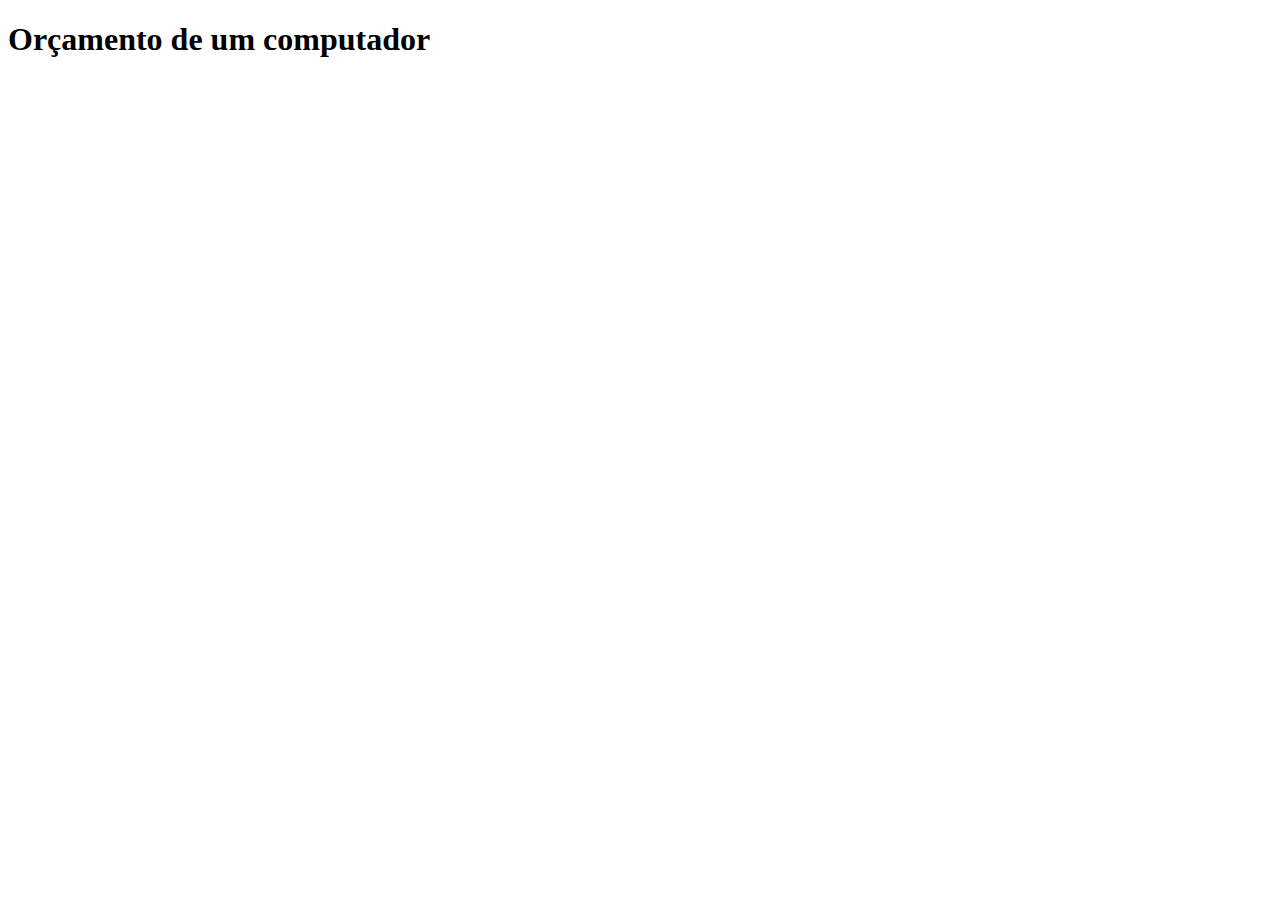
==== orcamento.html @ e0a7084b "Adicionado orcamento.html" ====
<!DOCTYPE html>
<html lang="pt-br">
<head>
    <meta charset="UTF-8">
    <meta name="viewport" content="width=device-width, initial-scale=1.0">
    <title>Orçamento</title>
</head>
<body>
    <h1>Orçamento de um computador</h1>
</body>
</html>
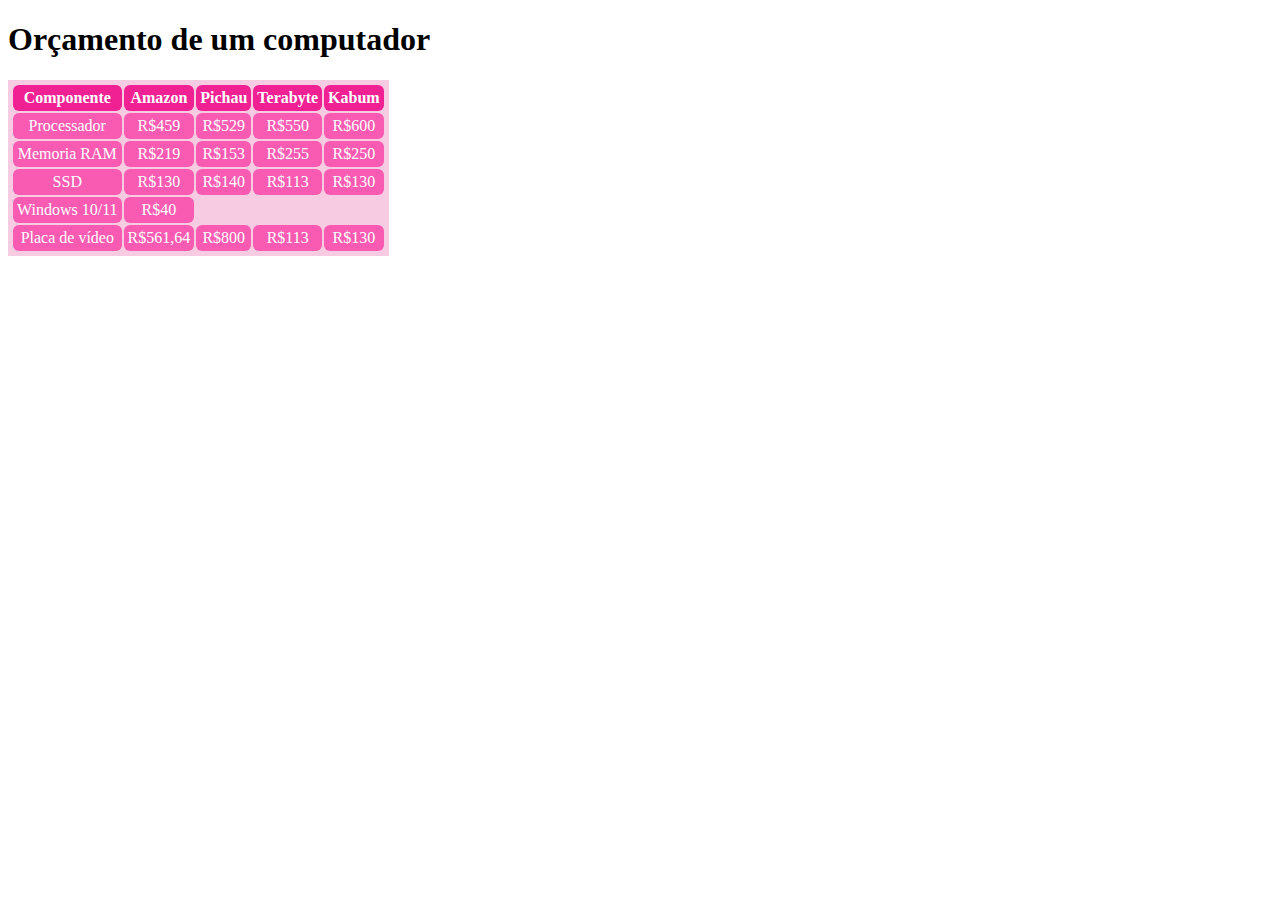
==== commit 1f89c145: "adicionada tabela de orçamento" ====
--- a/orcamento.html
+++ b/orcamento.html
@@ -3,9 +3,58 @@
 <head>
     <meta charset="UTF-8">
     <meta name="viewport" content="width=device-width, initial-scale=1.0">
+ <link rel="stylesheet" href="orcamento.css">
     <title>Orçamento</title>
 </head>
 <body>
     <h1>Orçamento de um computador</h1>
+    <table>
+        <tr>
+            <th>Componente</th>
+            <th>Amazon</th>
+            <th>Pichau</th>
+            <th>Terabyte</th>
+            <th>Kabum</th>
+        </tr>
+        <tr>
+
+           <td>Processador</td>
+           <td>R$459</td>
+           <td>R$529</td>
+           <td>R$550</td>
+           <td>R$600</td>
+
+        </tr>
+
+        <tr>
+             <td>Memoria RAM</td>
+            <td>R$219</td>
+            <td>R$153</td>
+            <td>R$255</td>
+            <td>R$250</td>
+        </tr>
+        
+        <tr>
+            <td>SSD</td>
+            <td>R$130</td>
+            <td>R$140</td>
+            <td>R$113</td>
+            <td>R$130</td>
+        </tr>
+
+        <tr>
+            <td>Windows 10/11</td>
+            <td>R$40</td>
+        </tr>
+
+        <tr>
+            <td>Placa de vídeo</td>
+            <td>R$561,64</td>
+            <td>R$800</td>
+            <td>R$113</td>
+            <td>R$130</td>
+        </tr>
+
+    </table>
 </body>
 </html>--- a/orcamento.css
+++ b/orcamento.css
@@ -0,0 +1,25 @@
+td{
+    
+    padding: 4px;
+    text-align: center;
+    background-color:#f85bb1 ;
+    border-radius: 6px;
+    color: #ffffff;
+}
+
+th{
+    padding: 4px;
+    text-align: center;
+    background-color:#f02193 ;
+    border-radius: 6px;
+    color: rgb(255, 255, 255);
+}
+
+table{
+    background-color: #f7cce3;
+    padding: 3px;
+}
+
+body{
+    background-color: #ffffff;
+}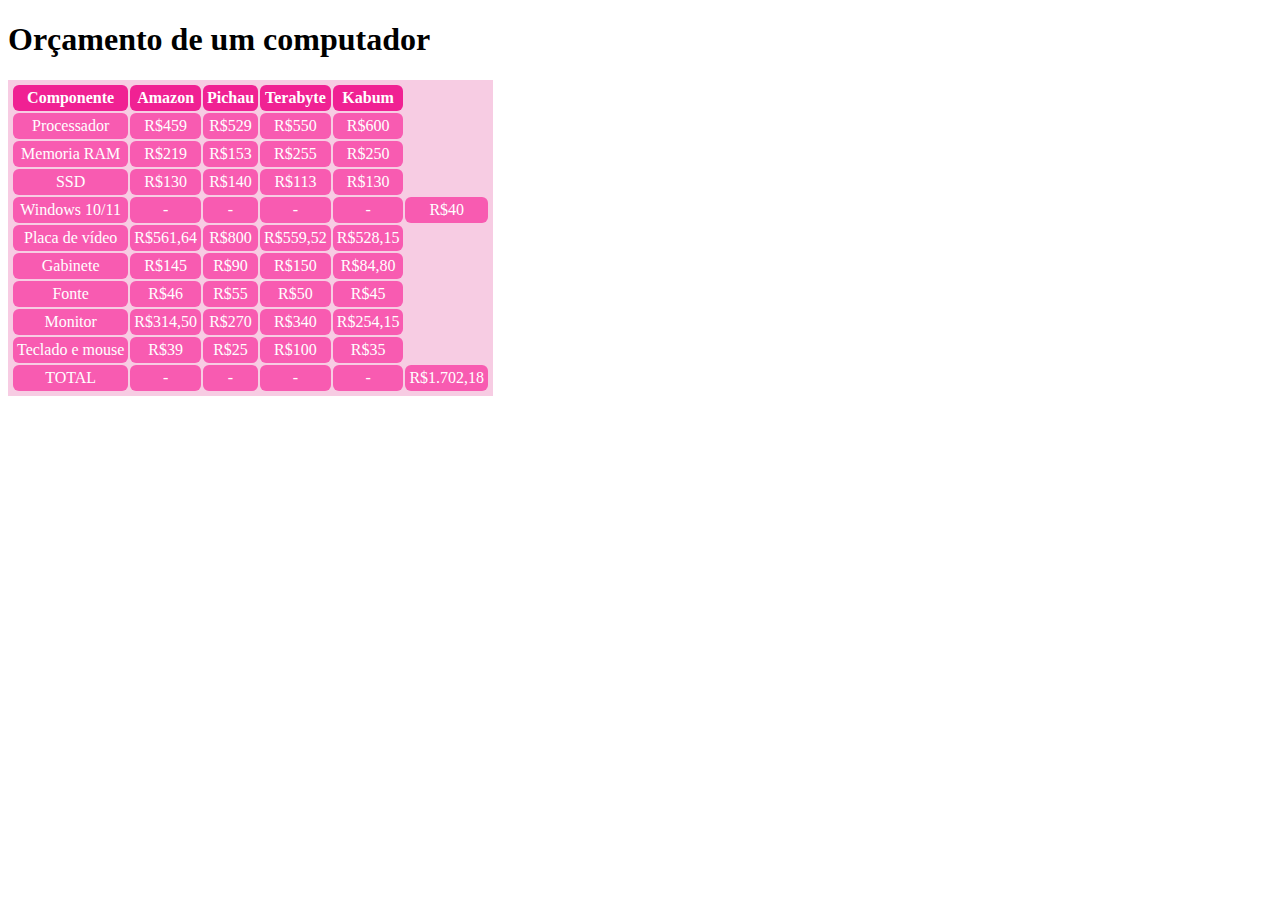
==== commit cf279e34: "adicionada tabela de orçamento" ====
--- a/orcamento.html
+++ b/orcamento.html
@@ -44,6 +44,10 @@
 
         <tr>
             <td>Windows 10/11</td>
+            <td>-</td>
+            <td>-</td>
+            <td>-</td>
+            <td>-</td>
             <td>R$40</td>
         </tr>
 
@@ -51,8 +55,49 @@
             <td>Placa de vídeo</td>
             <td>R$561,64</td>
             <td>R$800</td>
-            <td>R$113</td>
-            <td>R$130</td>
+            <td>R$559,52</td>
+            <td>R$528,15</td>
+        </tr>
+
+        <tr>
+            <td>Gabinete</td>
+            <td>R$145</td>
+            <td>R$90</td>
+            <td>R$150</td>
+            <td>R$84,80</td>
+        </tr>
+
+        <tr>
+            <td>Fonte</td>
+            <td>R$46</td>
+            <td>R$55</td>
+            <td>R$50</td>
+            <td>R$45</td>
+        </tr>
+        
+        <tr>
+            <td>Monitor</td>
+            <td>R$314,50</td>
+            <td>R$270</td>
+            <td>R$340</td>
+            <td>R$254,15</td>
+        </tr>
+
+        <tr>
+            <td>Teclado e mouse</td>
+            <td>R$39</td>
+            <td>R$25</td>
+            <td>R$100</td>
+            <td>R$35</td>
+        </tr>
+
+        <tr>
+            <td>TOTAL</td>
+            <td>-</td>
+            <td>-</td>
+            <td>-</td>
+            <td>-</td>
+            <td>R$1.702,18</td>
         </tr>
 
     </table>
